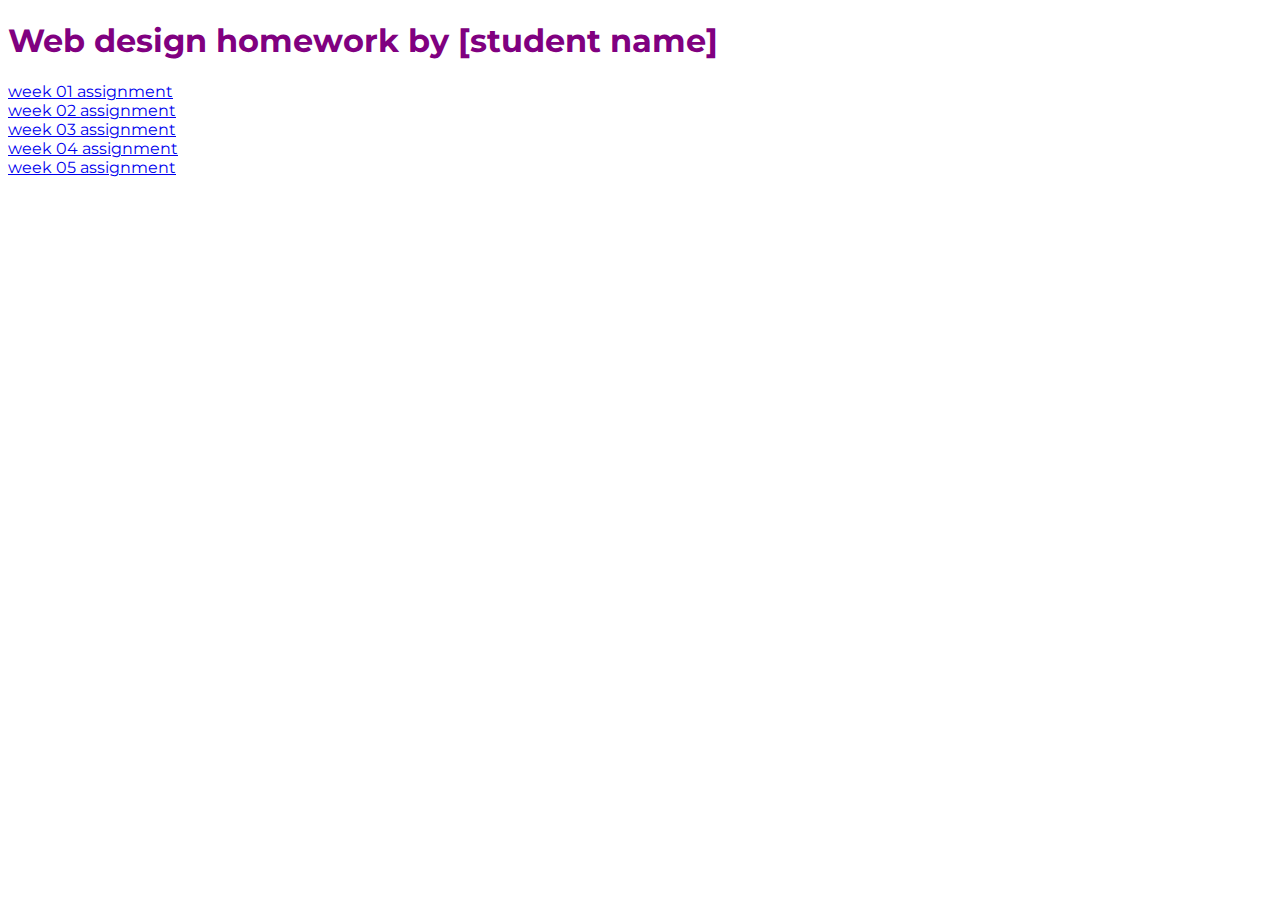
==== template.html @ dea204da "Update and rename README.md to template.html" ====
<!DOCTYPE html>
<html>
<head>

  <link rel="stylesheet" href="style.css">

  <!--   put whatever Google font links you want here  -->
  <link href="https://fonts.googleapis.com/css?family=Montserrat" rel="stylesheet">

</head>
<h1>Web design homework by [student name]</h1>
<li><a href="your link here">week 01 assignment</a></li>
<li><a href="your link here">week 02 assignment</a></li>
<li><a href="your link here">week 03 assignment</a></li>
<li><a href="your link here">week 04 assignment</a></li>
<li><a href="your link here">week 05 assignment</a></li>
</body>
</html>
---- style.css ----
<style>

a:link{
  color:hotpink; 
}
a:visited{

	color:hotpink; 
}
body {
  font-family: 'Montserrat', sans-serif;
}

h2 {
  color: blue;
  font-family: 'Montserrat', sans-serif;

}
h1 {
  color: purple;
  font-family: 'Montserrat', sans-serif;
}
</style>
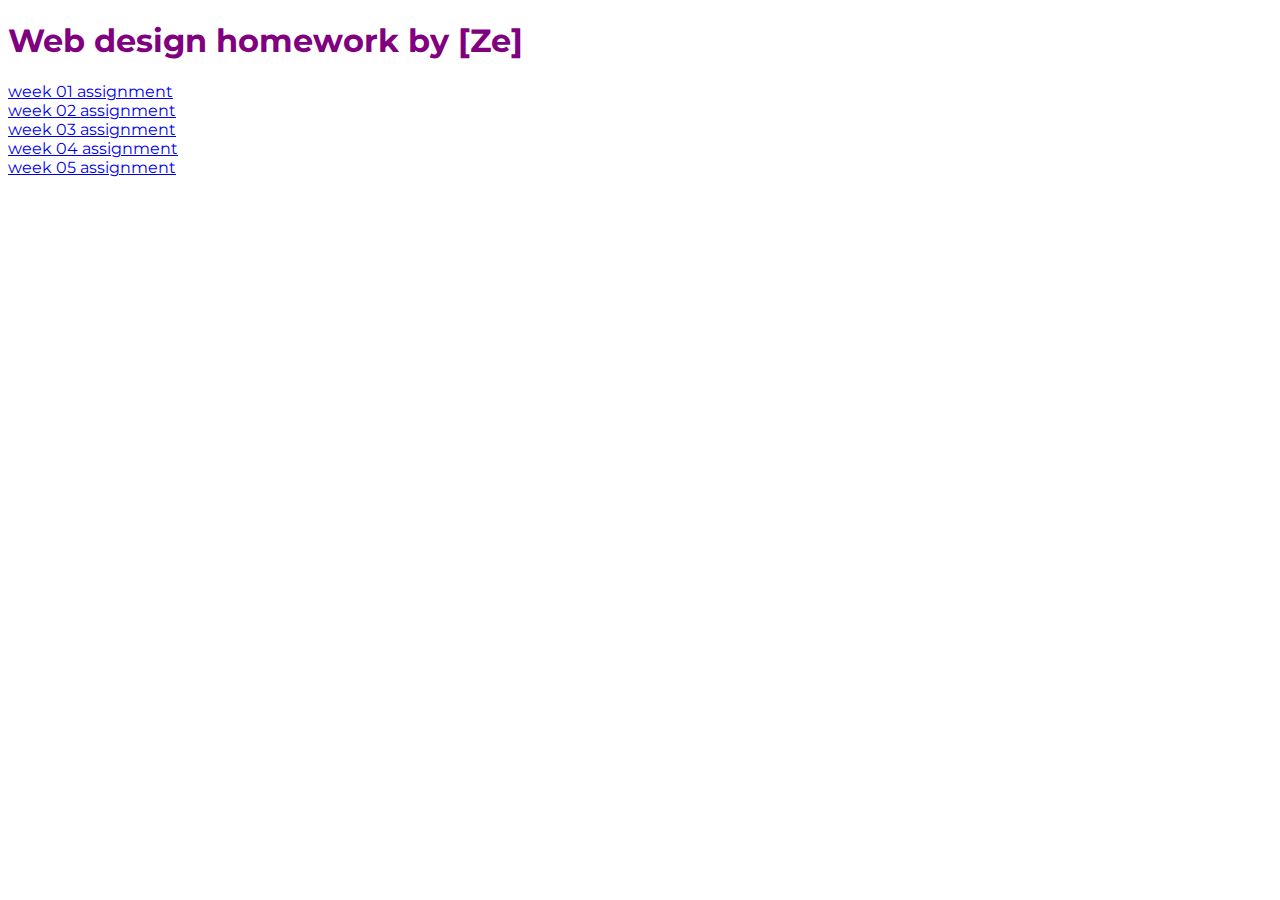
==== commit ec20faf1: "Add files via upload" ====
--- a/template.html
+++ b/template.html
@@ -8,12 +8,11 @@
   <link href="https://fonts.googleapis.com/css?family=Montserrat" rel="stylesheet">
 
 </head>
-<h1>Web design homework by [student name]</h1>
-<li><a href="your link here">week 01 assignment</a></li>
+<h1>Web design homework by [Ze]</h1>
+<li><a href="http://lestrapstudio.com/">week 01 assignment</a></li>
 <li><a href="your link here">week 02 assignment</a></li>
 <li><a href="your link here">week 03 assignment</a></li>
 <li><a href="your link here">week 04 assignment</a></li>
 <li><a href="your link here">week 05 assignment</a></li>
 </body>
 </html>
-
--- a/style.css
+++ b/style.css
@@ -1,11 +1,11 @@
 <style>
 
 a:link{
-  color:hotpink; 
+  color:hotpink;
 }
 a:visited{
 
-	color:hotpink; 
+	color:hotpink;
 }
 body {
   font-family: 'Montserrat', sans-serif;
